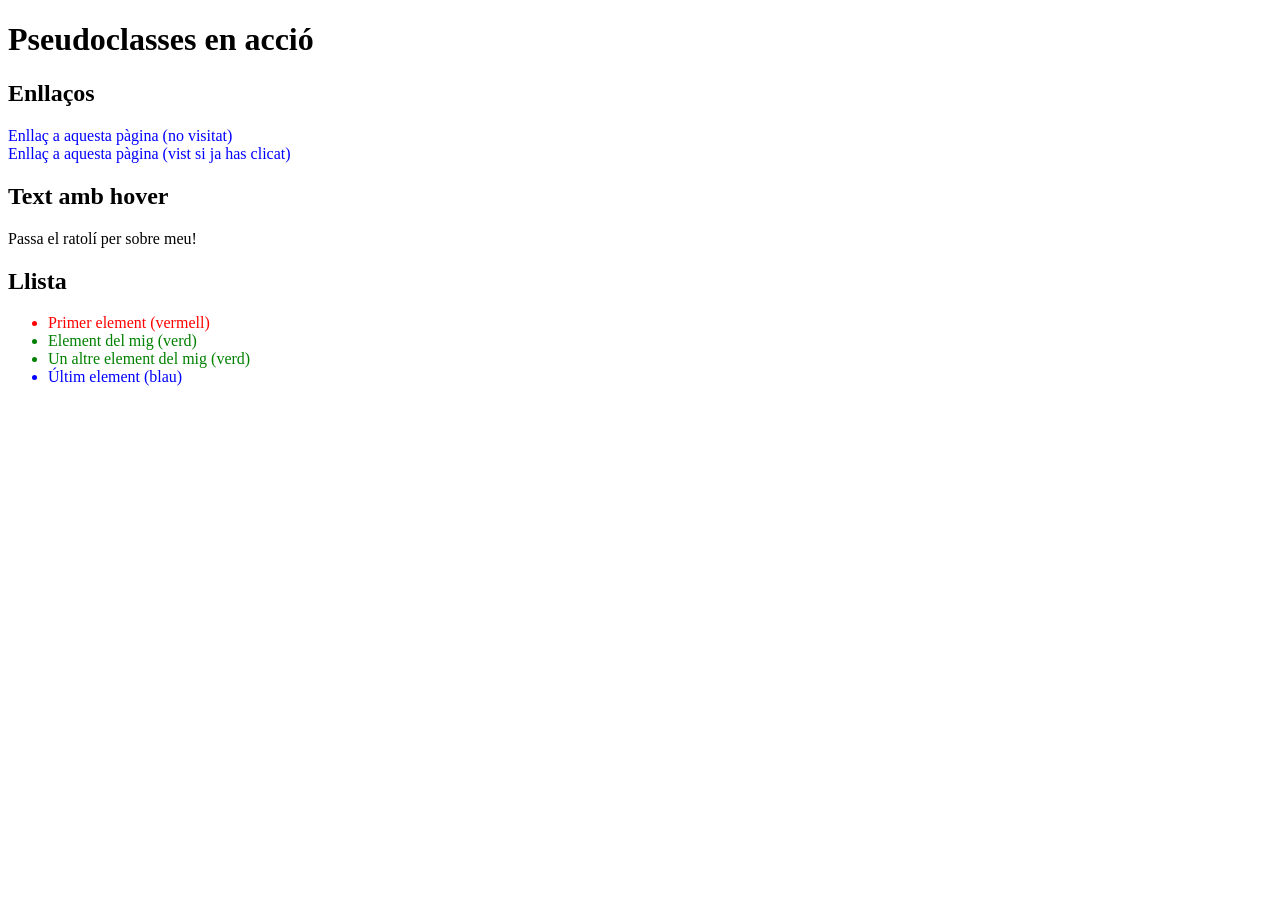
==== 02-Web/exemple-006/index.html @ bff089b6 "." ====
<!DOCTYPE html>
<html xmlns="http://www.w3.org/1999/xhtml">
  <head>
    <meta charset="UTF-8">
    <title>Principal</title>
    <style>
      /* Enllaços */
      a {
        color: blue;
        text-decoration: none;
      }
      a:visited {
        color: orange; /* Es veu diferent si ja has visitat l'enllaç */
      }

      /* Text amb hover */
      .hover-text {
        color: black;
      }
      .hover-text:hover {
        color: orange;
        cursor: pointer;
      }

      /* Llista amb pseudoclasses */
      ul li:first-child {
        color: red; /* Primer element */
      }
      ul li:last-child {
        color: blue; /* Últim element */
      }
      ul li:nth-child(n+2):not(:last-child) {
        color: green; /* Els del mig */
      }
    </style>
  </head>
  <body>
    <h1>Pseudoclasses en acció</h1>

    <h2>Enllaços</h2>
    <p>
      <a href="index.html">Enllaç a aquesta pàgina (no visitat)</a><br/>
      <a href="index.html#vist">Enllaç a aquesta pàgina (vist si ja has clicat)</a>
    </p>

    <h2>Text amb hover</h2>
    <p class="hover-text">Passa el ratolí per sobre meu!</p>

    <h2>Llista</h2>
    <ul>
      <li>Primer element (vermell)</li>
      <li>Element del mig (verd)</li>
      <li>Un altre element del mig (verd)</li>
      <li>Últim element (blau)</li>
    </ul>
  </body>
</html>
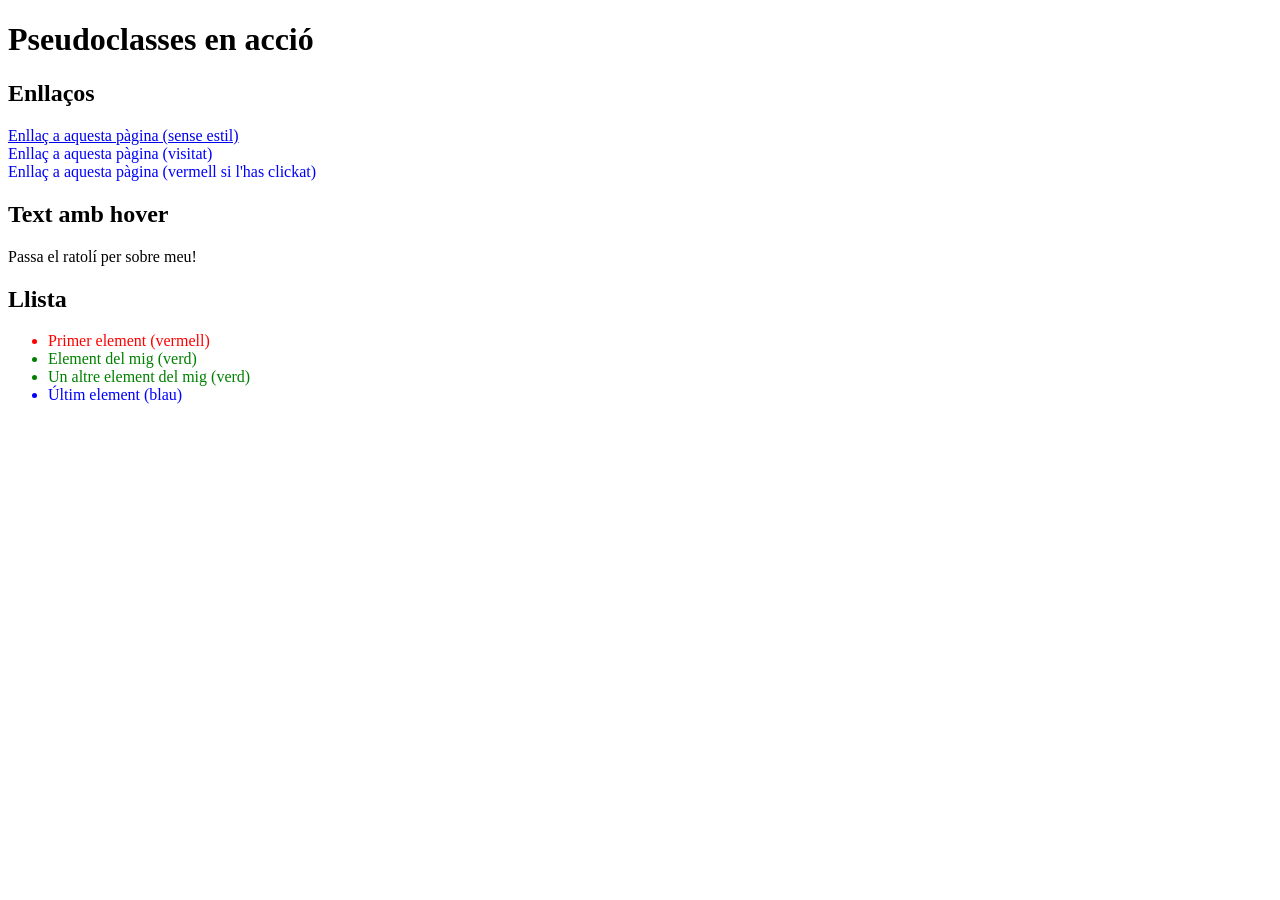
==== commit e12fe0c8: "." ====
--- a/02-Web/exemple-006/index.html
+++ b/02-Web/exemple-006/index.html
@@ -5,12 +5,12 @@
     <title>Principal</title>
     <style>
       /* Enllaços */
-      a {
+      #enllac {
         color: blue;
         text-decoration: none;
       }
-      a:visited {
-        color: orange; /* Es veu diferent si ja has visitat l'enllaç */
+      #enllac:visited {
+        color: red; /* Es veu diferent si ja has visitat l'enllaç */
       }
 
       /* Text amb hover */
@@ -39,8 +39,9 @@
 
     <h2>Enllaços</h2>
     <p>
-      <a href="index.html">Enllaç a aquesta pàgina (no visitat)</a><br/>
-      <a href="index.html#vist">Enllaç a aquesta pàgina (vist si ja has clicat)</a>
+      <a href="index.html">Enllaç a aquesta pàgina (sense estil)</a><br/>
+      <a id="enllac" href="index.html">Enllaç a aquesta pàgina (visitat)</a><br/>
+      <a id="enllac" href="index.html#posicio">Enllaç a aquesta pàgina (vermell si l'has clickat)</a>
     </p>
 
     <h2>Text amb hover</h2>
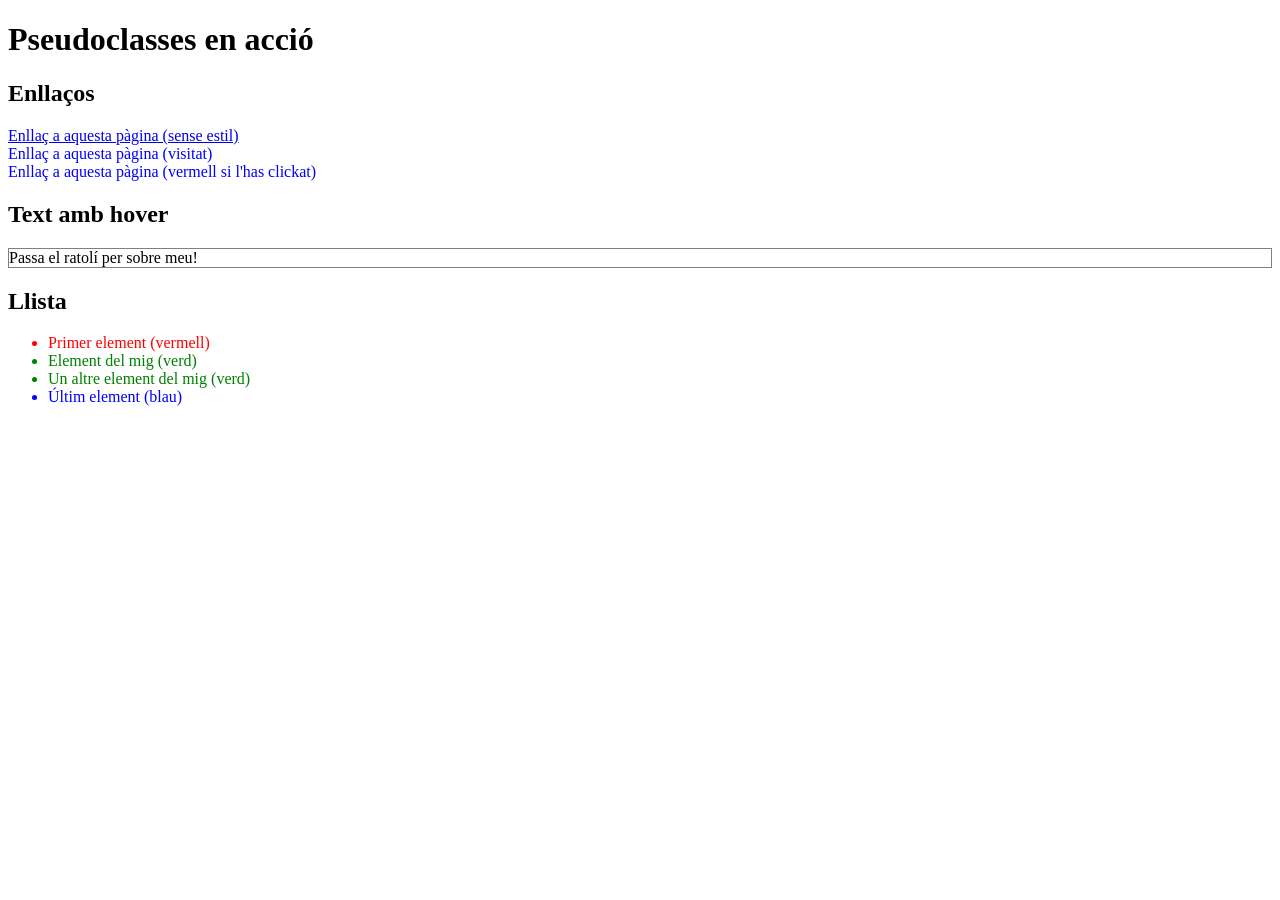
==== commit 4943c12e: "." ====
--- a/02-Web/exemple-006/index.html
+++ b/02-Web/exemple-006/index.html
@@ -5,19 +5,21 @@
     <title>Principal</title>
     <style>
       /* Enllaços */
-      #enllac {
+      .enllac {
         color: blue;
         text-decoration: none;
       }
-      #enllac:visited {
+      .enllac:visited {
         color: red; /* Es veu diferent si ja has visitat l'enllaç */
       }
 
       /* Text amb hover */
       .hover-text {
+        border: solid 1px gray;
         color: black;
       }
       .hover-text:hover {
+        border: solid 1px blue;
         color: orange;
         cursor: pointer;
       }
@@ -40,8 +42,8 @@
     <h2>Enllaços</h2>
     <p>
       <a href="index.html">Enllaç a aquesta pàgina (sense estil)</a><br/>
-      <a id="enllac" href="index.html">Enllaç a aquesta pàgina (visitat)</a><br/>
-      <a id="enllac" href="index.html#posicio">Enllaç a aquesta pàgina (vermell si l'has clickat)</a>
+      <a class="enllac" href="index.html">Enllaç a aquesta pàgina (visitat)</a><br/>
+      <a class="enllac" href="index.html#posicio">Enllaç a aquesta pàgina (vermell si l'has clickat)</a>
     </p>
 
     <h2>Text amb hover</h2>
